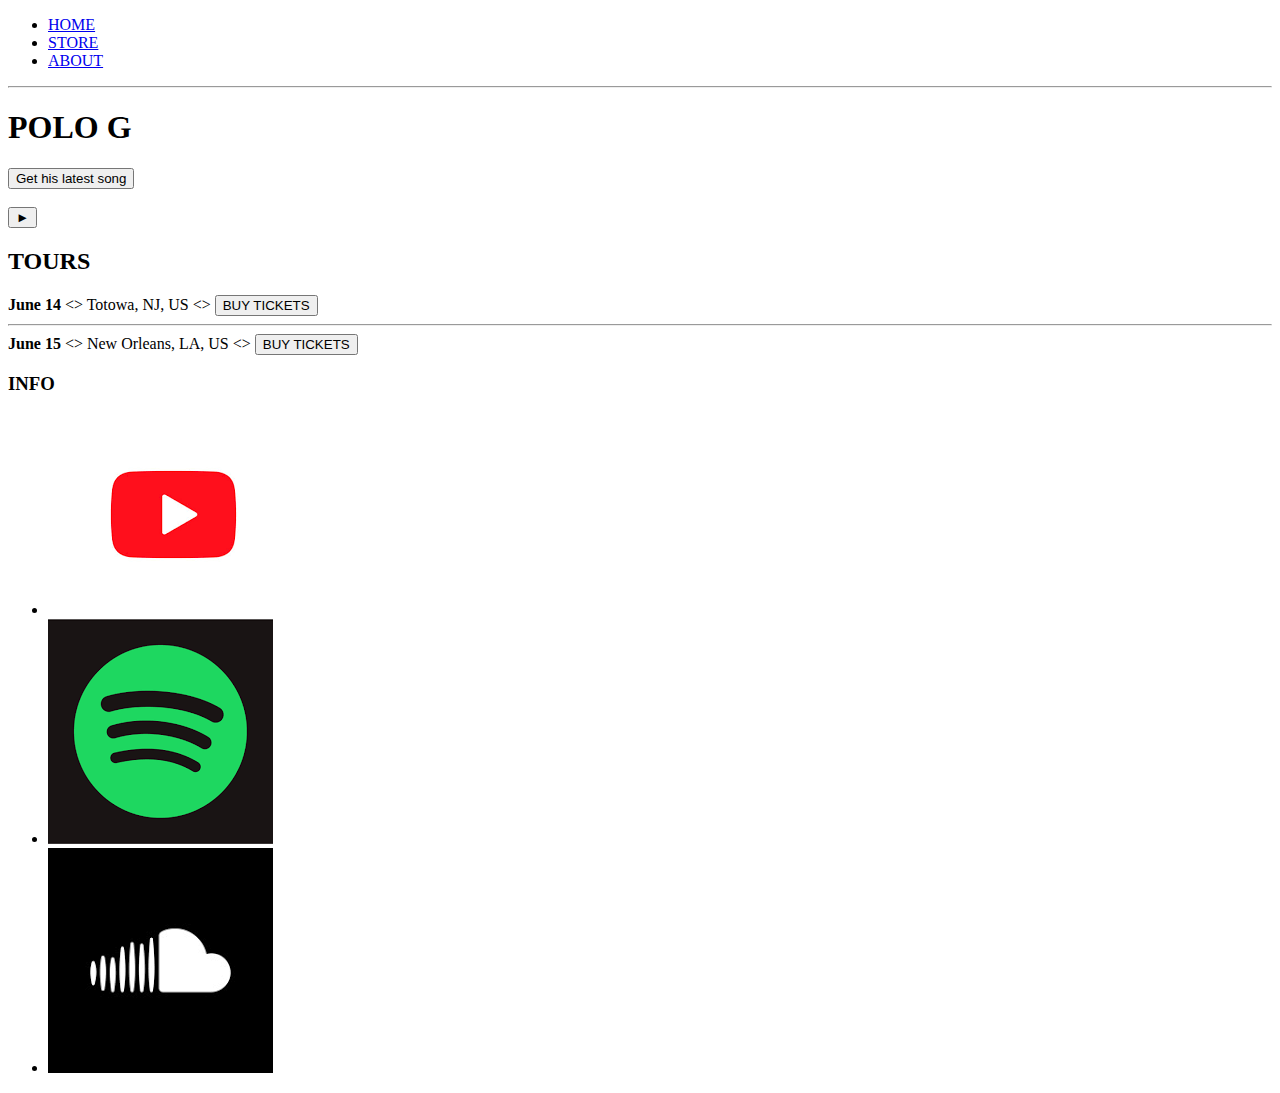
==== web/index.html @ 86bf5f5d "Finished html files of my first website" ====
<!Doctype html>
<html>
    <head>
        <title>Polo G</title>
        <meta name="description" content="This is the description">
    </head>
    <body>
        <header>
            <nav>
                <ul>
                    <li><a href="index.html">HOME</a></li>
                    <li><a href="store.html">STORE</a></li>
                    <li><a href="about.html">ABOUT</a></li>
                </ul>
            </nav>
            <hr>
            <h1>POLO G</h1>
        </header>
       <button type="button">Get his latest song</button>
       <br>
       <br>
       <!-- TODO: Add a backgorund-->
       <button type="button">&#9658;</button> 
       <section>
        <h2>TOURS</h2>
        <div>
            <div>
                <strong>June 14</strong>
                &lt;&gt;
                <span>Totowa, NJ, US</span>
                &lt;&gt;
                <button type="button">BUY TICKETS</button>
                <hr>
            </div>
            <div>
                <strong>June 15 </strong>
                &lt;&gt;
                <span>New Orleans, LA, US</span>
                &lt;&gt;
                <button type="button">BUY TICKETS</button>
            </div>
        </div>
       </section>
       <footer>
            <h3>INFO</h3>
            <ul>
                <li><a href="https://www.youtube.com/@polog" target="_blank"><img src="[data-uri]" target="_blank"></a></li>
                <li><a href="https://open.spotify.com/artist/6AgTAQt8XS6jRWi4sX7w49?si=b9786cc3ba7c4fd5"><img src="spotify.png"></a></li>
                <li><a href="https://soundcloud.com/polo-g "target="_blank"><img src="soundcloud.png"></a></li>
            </ul>
        </footer>
    </body>
</html>
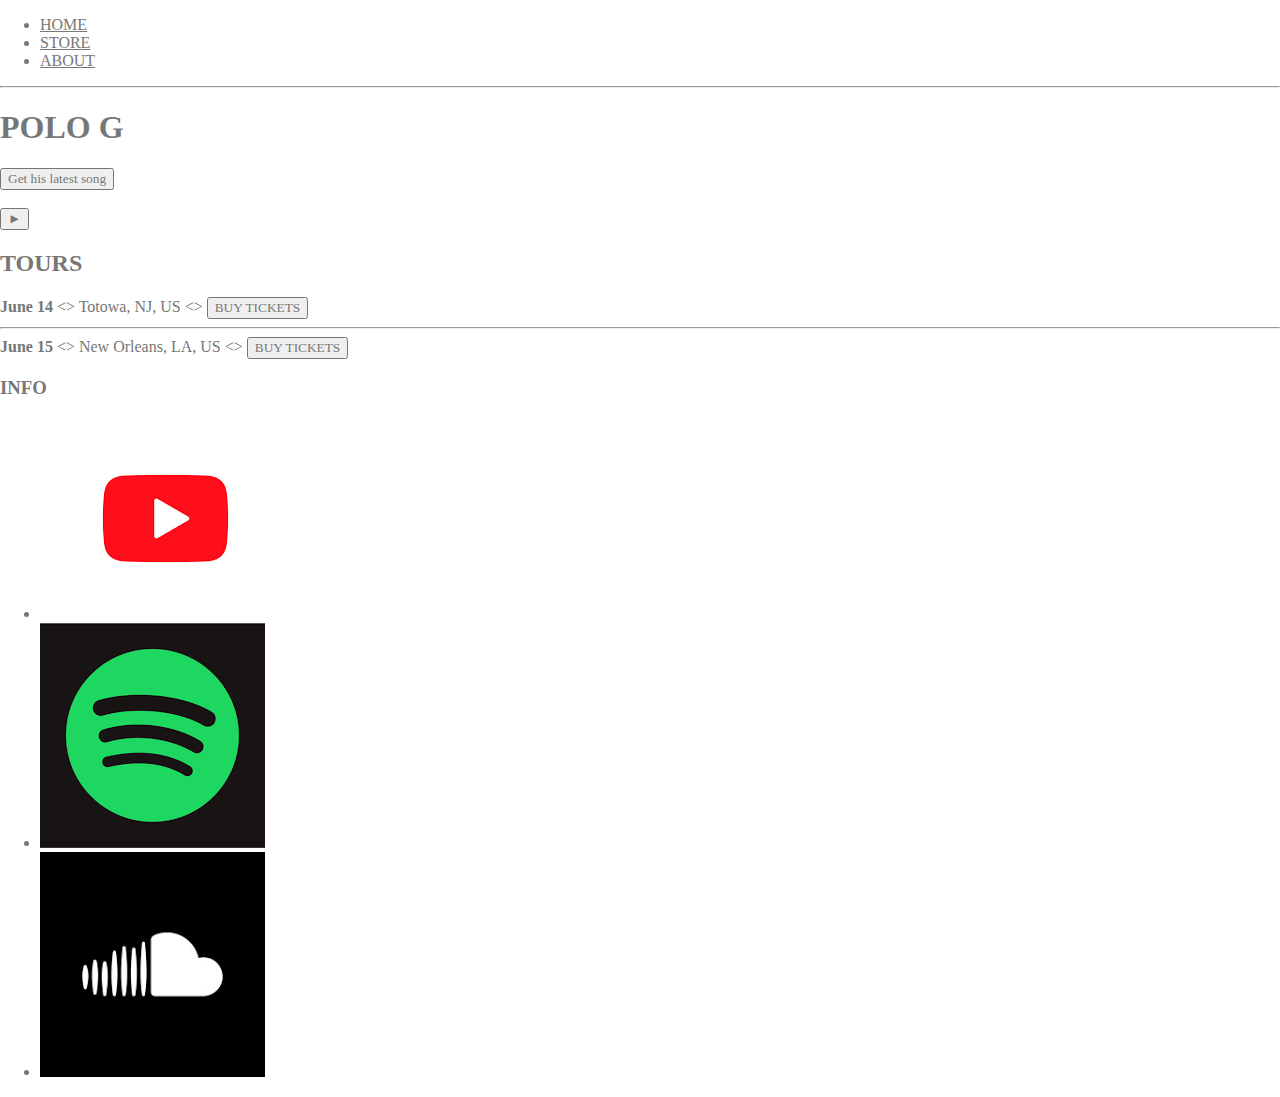
==== commit ea92c48f: "Test for the README file" ====
--- a/web/index.html
+++ b/web/index.html
@@ -2,6 +2,7 @@
 <html>
     <head>
         <title>Polo G</title>
+        <link rel="stylesheet" href="style.css">
         <meta name="description" content="This is the description">
     </head>
     <body>
@@ -45,7 +46,7 @@
             <h3>INFO</h3>
             <ul>
                 <li><a href="https://www.youtube.com/@polog" target="_blank"><img src="[data-uri]" target="_blank"></a></li>
-                <li><a href="https://open.spotify.com/artist/6AgTAQt8XS6jRWi4sX7w49?si=b9786cc3ba7c4fd5"><img src="spotify.png"></a></li>
+                <li><a href="https://open.spotify.com/artist/6AgTAQt8XS6jRWi4sX7w49?si=b9786cc3ba7c4fd5" target="_blank"><img src="spotify.png"></a></li>
                 <li><a href="https://soundcloud.com/polo-g "target="_blank"><img src="soundcloud.png"></a></li>
             </ul>
         </footer>
--- a/web/style.css
+++ b/web/style.css
@@ -0,0 +1,53 @@
+* {
+    box-sizing: border-box;
+    font-family: 'Times New Roman', Times, serif;
+    color: #777;
+}
+
+html, body{
+    margin: 0;
+    padding: 0;
+}
+
+.nav ul {
+    margin: 0;
+}
+
+.nav li {
+    display: inline;
+}
+
+.nav a{
+    display: inline-block;
+    padding: .5em;
+    color: white;
+    text-decoration: none;
+}
+
+.main-nav {
+    text-align: center;
+    font-size: 1.1em;
+    font-weight: lighter;
+    border-bottom: 1px solid rgba(255, 255, 255, .4);
+}
+
+.main-nav li {
+    padding: 0 5%;
+}
+
+.nav a:hover {
+    background-color: rgba(255, 255, 255, .4);
+}
+
+.main-header {
+    background-image: url("https://upload.wikimedia.org/wikipedia/en/thumb/f/f1/Polo_G_-_The_Goat.png/220px-Polo_G_-_The_Goat.png");
+    background-size: cover;
+    padding-bottom: 30px;
+}
+
+.artist-name {
+    text-align: center;
+    margin: 0;
+    font-size: 4em;
+    font-family:Arial, Helvetica, sans-serif
+}